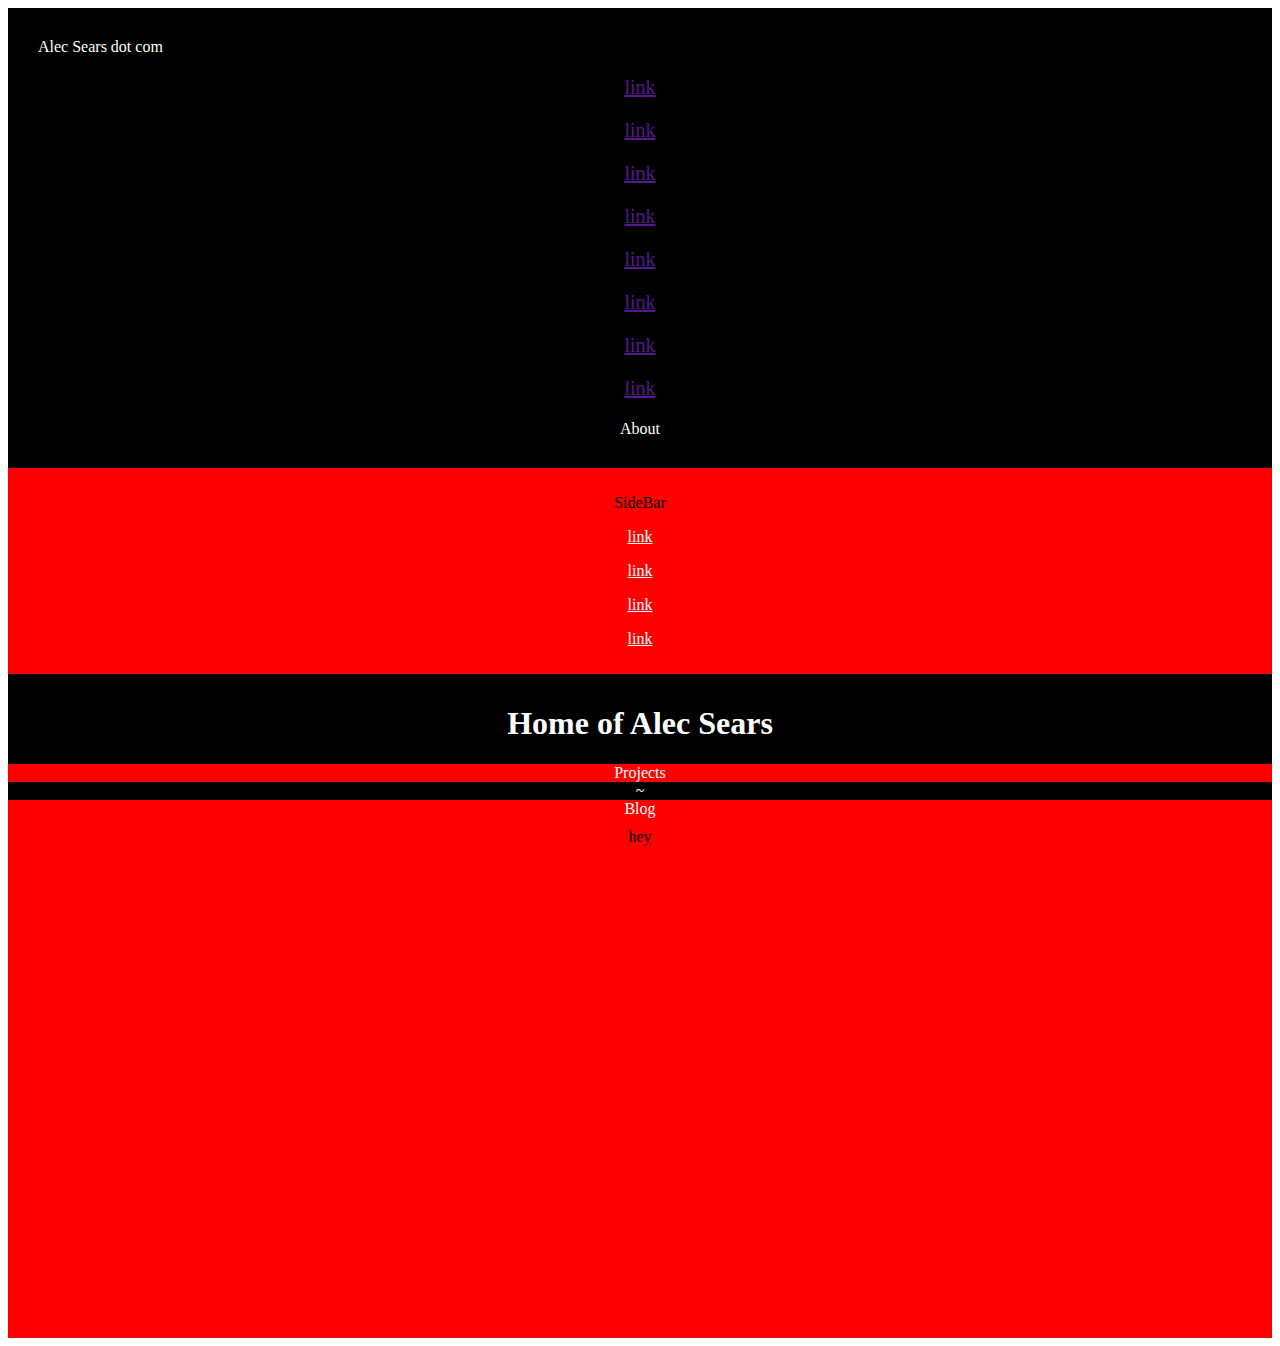
==== index.html @ 694987d8 "major commit" ====
<!DOCTYPE html>
<html lang="en">
 <head>
  <!-- Required meta tags -->
  <meta charset="utf-8"/>
  <meta content="width=device-width, initial-scale=1, shrink-to-fit=no" name="viewport"/>
  <!-- Bootstrap CSS -->
  <link href="https://cdn.jsdelivr.net/npm/bootstrap@5.0.2/dist/css/bootstrap.min.css" rel="stylesheet" integrity="sha384-EVSTQN3/azprG1Anm3QDgpJLIm9Nao0Yz1ztcQTwFspd3yD65VohhpuuCOmLASjC" crossorigin="anonymous">
  <link href="Styles/main.css" rel="stylesheet"/>

  <header class="container-fluid" id="navbar">
    <div class="row" style="padding: 20px;">
      
      <div class="col-2" style="padding: 10px;">
        Alec Sears dot com  
      </div>
      
      <div class="col-1" style="padding: 10px; background: black; font-size: 20px;">
        <center><a href="">link</a></center>
      </div>
      <div class="col-1" style="padding: 10px; background: black; font-size: 20px;">
        <center><a href="">link</a></center>
      </div>
      <div class="col-1" style="padding: 10px; background: black; font-size: 20px;">
        <center><a href="">link</a></center>
      </div>
      <div class="col-1" style="padding: 10px; background: black; font-size: 20px;">
        <center><a href="">link</a></center>
      </div>
      <div class="col-1" style="padding: 10px; background: black; font-size: 20px;">
        <center><a href="">link</a></center>
      </div>
      <div class="col-1" style="padding: 10px; background: black; font-size: 20px;">
        <center><a href="">link</a></center>
      </div><div class="col-1" style="padding: 10px; background: black; font-size: 20px;">
        <center><a href="">link</a></center>
      </div><div class="col-1" style="padding: 10px; background: black; font-size: 20px;">
        <center><a href="">link</a></center>
      </div>

      
      <div class="col-1" style="padding: 10px; background: black; text-align: center;" >
        About
      </div>
      
      

    </div>
    
  </header>
 </head>

 <body>

<div class="row">
  <div class="col-2" style="background: red;" id="sidebarleft">
    <p>SideBar</p>
    <p>
      <a href="#" style="color: white;">link</a>
    </p>
    <p>
      <a href="#" style="color: white;">link</a>
    </p>
    <p>
      <a href="#" style="color: white;">link</a>
    </p><p>
      <a href="#" style="color: white;">link</a>
    </p>
  </div>
  



  <!-- #body goes here -->
  <div class="col-8" style="background: black; color: white; padding-top: 10px;" id="middle">
    
    <h1 class="display-6">Home of Alec Sears</h1>
    <div class="col-12" style="background: red;">
       Projects
    </div>
    <div class="col-12" style="background: black;">
       ~
    </div>
    <div class="col-12" style="background: red;">
       Blog
    </div>




  </div>
  <!-- #endbody goes here -->


  <div class="col-2" style="background: red;" id="sidebarright">
    hey
  </div>
</div>

 </body>

</html>
---- Styles/main.css ----
#sidebarleft
{
  text-align: center;
  height: auto;
  padding: 10px;
}
#sidebarright
{
    text-align: center;  
    height: 500px;
    padding: 10px;
}
#middle
{ 
    text-align: center;    
    height: auto;
}

#navbar
{
  background: black;
  color: white;
}
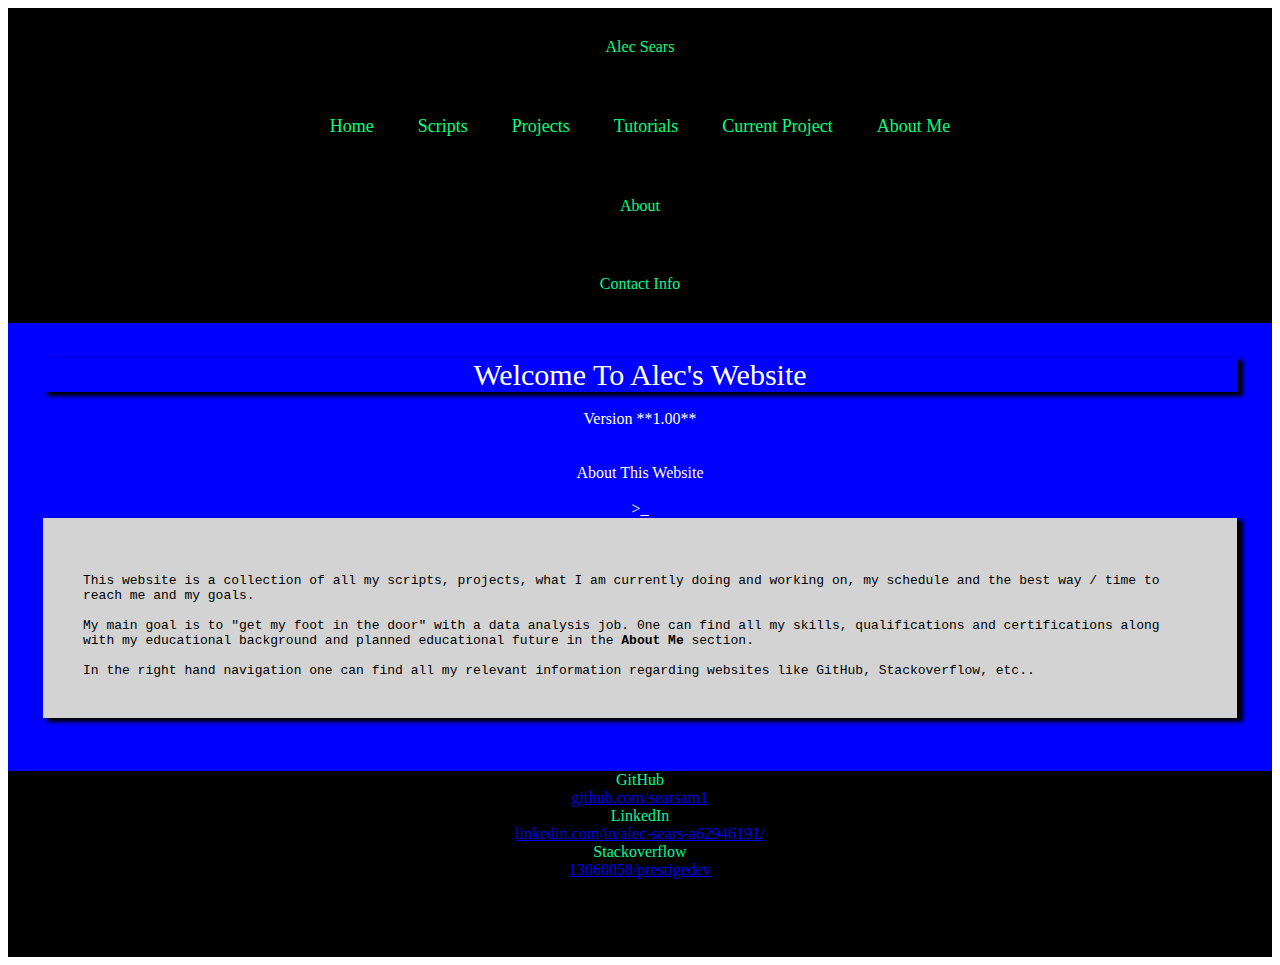
==== commit 0ba14aaf: "added icons boostrap icons on the left sidebar" ====
--- a/index.html
+++ b/index.html
@@ -7,96 +7,86 @@
   <!-- Bootstrap CSS -->
   <link href="https://cdn.jsdelivr.net/npm/bootstrap@5.0.2/dist/css/bootstrap.min.css" rel="stylesheet" integrity="sha384-EVSTQN3/azprG1Anm3QDgpJLIm9Nao0Yz1ztcQTwFspd3yD65VohhpuuCOmLASjC" crossorigin="anonymous">
   <link href="Styles/main.css" rel="stylesheet"/>
+</head>
+    <div class="container-fluid">
+    <div class="row" id="HEAD">
+      <div class="col-2 pt-5" id="Brand">
+        Alec Sears
 
-  <header class="container-fluid" id="navbar">
-    <div class="row" style="padding: 20px;">
-      
-      <div class="col-2" style="padding: 10px;">
-        Alec Sears dot com  
       </div>
-      
-      <div class="col-1" style="padding: 10px; background: black; font-size: 20px;">
-        <center><a href="">link</a></center>
+      <div class="col-8" id="Navbar">
+        <a href="index.html">Home</a>
+        <a href="scripts.html">Scripts</a>
+        <a href="projects.html">Projects</a>
+        <a href="index.html">Tutorials</a>
+        <a href="index.html">Current Project</a>
+        <a href="index.html">About Me</a>
       </div>
-      <div class="col-1" style="padding: 10px; background: black; font-size: 20px;">
-        <center><a href="">link</a></center>
+      <div class="col-2 pt-5" id="Brand">
+        About
       </div>
-      <div class="col-1" style="padding: 10px; background: black; font-size: 20px;">
-        <center><a href="">link</a></center>
+    </div>
+    <div class="row">
+      <div class="col-2" id="Sidebar">
+        Contact Info
+
       </div>
-      <div class="col-1" style="padding: 10px; background: black; font-size: 20px;">
-        <center><a href="">link</a></center>
+      <div class="col-8" id="Body">
+        <div style="font-size: 30px;" id="Welcome">
+       Welcome To Alec's Website
+        </div> 
+        <br>
+        <div class="btn btn-danger"></div>
+        <div class="btn btn-warning"></div>
+        <div class="btn btn-success"></div>
+        Version **1.00** 
+        <div class="btn btn-danger"></div>
+        <div class="btn btn-warning"></div>
+        <div class="btn btn-success"></div>
+        <br><br>
+        <div class="btn btn-dark">About This Website</div>
+        <br>
+        >_
+        <div class="CodeBox">
+          <br>
+          This website is a collection of all my scripts, projects, what I am currently doing and working on, my schedule and the best way / time to reach me and my goals.
+
+          <br><br>
+          My main goal is to "get my foot in the door" with a data analysis job. 0ne can find all my skills, qualifications and certifications along with my educational background and planned educational future in the <b>About Me</b> section.
+          <br><br>
+          In the right hand navigation one can find all my relevant information regarding websites like GitHub, Stackoverflow, etc..
+        </div>
+
+        <br>
+
+
       </div>
-      <div class="col-1" style="padding: 10px; background: black; font-size: 20px;">
-        <center><a href="">link</a></center>
-      </div>
-      <div class="col-1" style="padding: 10px; background: black; font-size: 20px;">
-        <center><a href="">link</a></center>
-      </div><div class="col-1" style="padding: 10px; background: black; font-size: 20px;">
-        <center><a href="">link</a></center>
-      </div><div class="col-1" style="padding: 10px; background: black; font-size: 20px;">
-        <center><a href="">link</a></center>
+      <div class="col-2" id="Github">
+        GitHub<br>
+        <a href="https://github.com/searsam1">github.com/searsam1</a>
+        <br>
+        LinkedIn<br>
+        <a href="https://www.linkedin.com/in/alec-sears-a62946191/">
+          linkedin.com/in/alec-sears-a62946191/</a>
+        <br>          
+        Stackoverflow
+        <br>
+        <a href="https://stackoverflow.com/users/13060058/prestigedev">
+          13060058/prestigedev</a>
+        <br>          
+
       </div>
 
-      
-      <div class="col-1" style="padding: 10px; background: black; text-align: center;" >
-        About
-      </div>
-      
-      
-
     </div>
-    
-  </header>
- </head>
-
- <body>
-
-<div class="row">
-  <div class="col-2" style="background: red;" id="sidebarleft">
-    <p>SideBar</p>
-    <p>
-      <a href="#" style="color: white;">link</a>
-    </p>
-    <p>
-      <a href="#" style="color: white;">link</a>
-    </p>
-    <p>
-      <a href="#" style="color: white;">link</a>
-    </p><p>
-      <a href="#" style="color: white;">link</a>
-    </p>
-  </div>
-  
+</div>
 
 
+<footer>
+  <div class="row">
+    <div class="col-12" id="Foot">
+      @ alecsears.com
+    </div>
+  </div>
 
-  <!-- #body goes here -->
-  <div class="col-8" style="background: black; color: white; padding-top: 10px;" id="middle">
-    
-    <h1 class="display-6">Home of Alec Sears</h1>
-    <div class="col-12" style="background: red;">
-       Projects
-    </div>
-    <div class="col-12" style="background: black;">
-       ~
-    </div>
-    <div class="col-12" style="background: red;">
-       Blog
-    </div>
-
-
-
-
-  </div>
-  <!-- #endbody goes here -->
-
-
-  <div class="col-2" style="background: red;" id="sidebarright">
-    hey
-  </div>
-</div>
-
- </body>
-
-</html>+</footer>
+</html>
--- a/Styles/main.css
+++ b/Styles/main.css
@@ -1,23 +1,137 @@
-#sidebarleft
+
+
+#Brand
 {
+  background: black;
   text-align: center;
-  height: auto;
-  padding: 10px;
-}
-#sidebarright
-{
-    text-align: center;  
-    height: 500px;
-    padding: 10px;
-}
-#middle
-{ 
-    text-align: center;    
-    height: auto;
+  font-family: roman;
+  color: springgreen;
+  padding: 30px;
+  /* box-shadow: 5px 8px 12px 1px mediumaquamarine; */
 }
 
-#navbar
+#Navbar
 {
   background: black;
+  text-align: center;
+  padding: 30px;
+  
+/*  box-shadow: 10px 1px 20px 1px springgreen; */
+
+}
+
+#Navbar > a
+{
+  color: springgreen; 
+  text-decoration: none;
+  font-family: roman;
+  font-size: large;
+  padding: 20px;   
+
+}
+
+#Sidebar
+{
+  background: black;
+  color: mediumspringgreen;
+  padding: 30px;
+  text-align: center;
+  
+
+}
+
+#Navbar > a:hover { 
+/*  background-color: springgreen;
+  color: black !important;*/
+    
+    color: white !important;
+    font-family: monospace;
+    border-bottom: 1px solid springgreen;
+    
+
+
+    /*box-shadow: 1px 1px 1px 1px mediumaquamarine;*/
+}
+
+#Body {
+  background: blue;
+  padding: 10px;
   color: white;
-}+  text-align: center;
+  /*position:relative;
+  z-index:-1;*/ /* Causes Btn to not work inside .Body */
+  padding: 35px;
+  font-family: roman;
+}
+
+#Github {
+  background: black;
+  color: mediumspringgreen;
+  text-align: center; 
+    
+    
+
+}
+
+
+
+
+#linkedinIcon{
+    color: dodgerblue;
+    font-size: 30px;
+    
+}
+
+#githubIcon{
+    color: ghostwhite;
+    font-size: 30px;
+}
+
+#stackIcon{
+    color: orangered;
+    font-size: 30px;
+}
+
+#Welcome{
+ color: white;
+ box-shadow: 5px 3px 4px 1px black;
+}
+
+.CodeBox{
+  background: lightgrey;
+  color: black;
+  font-family: monospace;
+  text-align: left;
+  padding: 40px;
+  box-shadow: 5px 3px 4px 1px black;
+  
+}
+
+#Foot
+{
+  background: black;
+  padding: 30px;
+  text-align: center;
+}
+
+.container
+{
+  padding: 0px;
+}
+
+#HEAD{
+  position: sticky;
+  top: 0;
+}
+.dropdown-content
+
+{
+  display: none;
+}
+
+.show
+{
+  display: block;
+
+}
+
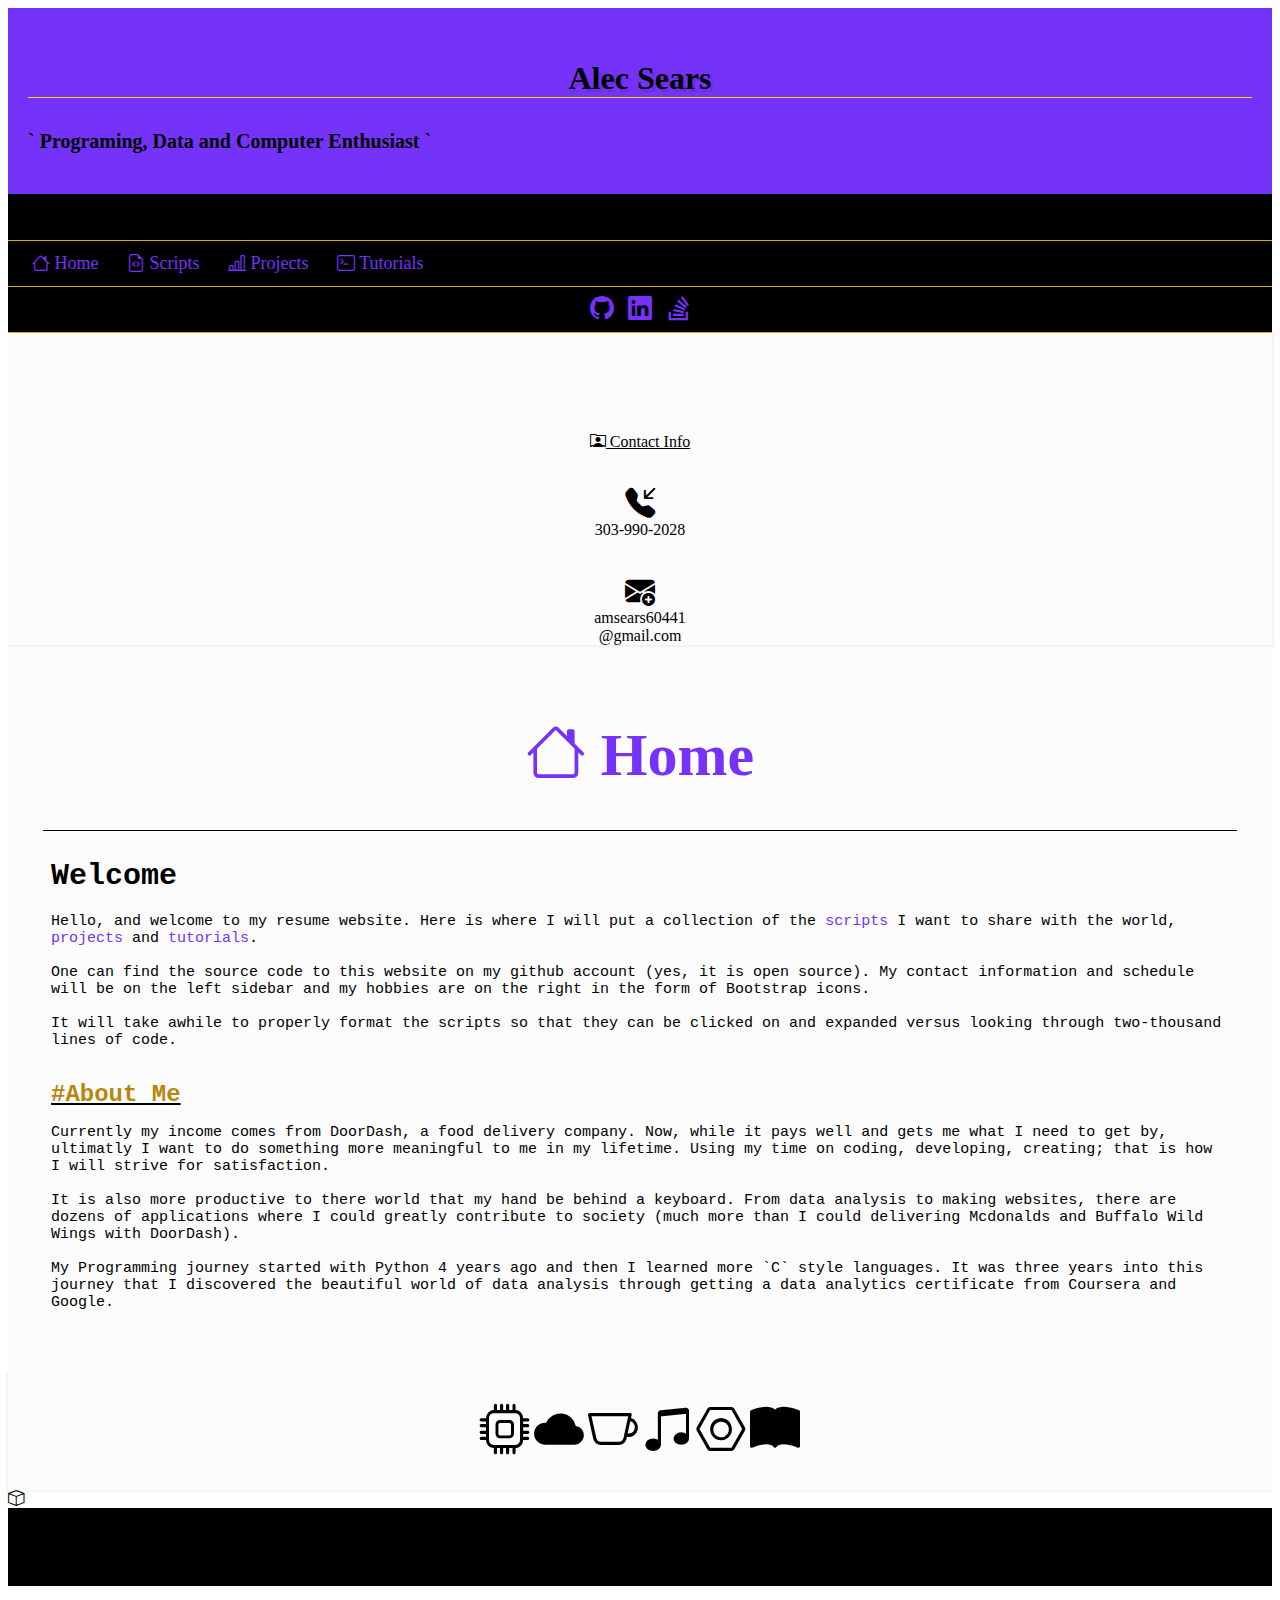
==== commit 819a4a4f: "push purple version" ====
--- a/index.html
+++ b/index.html
@@ -7,54 +7,76 @@
   <!-- Bootstrap CSS -->
   <link href="https://cdn.jsdelivr.net/npm/bootstrap@5.0.2/dist/css/bootstrap.min.css" rel="stylesheet" integrity="sha384-EVSTQN3/azprG1Anm3QDgpJLIm9Nao0Yz1ztcQTwFspd3yD65VohhpuuCOmLASjC" crossorigin="anonymous">
   <link href="Styles/main.css" rel="stylesheet"/>
+          <link rel="stylesheet" href="https://cdn.jsdelivr.net/npm/bootstrap-icons@1.8.3/font/bootstrap-icons.css">
+     <div class="head">
+        <h1 class="display-6" id="bigAlec">
+            
+            
+         <p style="color: black; text-shadow: 3px 3px rgb(0,0,0,10%);  border-bottom: 1px solid gold; ">Alec Sears </p>
+            
+         <p style="color: black; font-size: 20px; text-align: left;">` Programing, Data and Computer Enthusiast `</p> 
+            
+            
+            
+         </h1>
+     </div>
 </head>
-    <div class="container-fluid">
+    <div class="container-fluid ">
     <div class="row" id="HEAD">
-      <div class="col-2 pt-5" id="Brand">
-        Alec Sears
-
+      <div class="col-2" id="Brand">
+          <i class="bi bi-person-lines-fill" style="font-size: 24px"></i>
       </div>
       <div class="col-8" id="Navbar">
-        <a href="index.html">Home</a>
-        <a href="scripts.html">Scripts</a>
-        <a href="projects.html">Projects</a>
-        <a href="index.html">Tutorials</a>
-        <a href="index.html">Current Project</a>
-        <a href="index.html">About Me</a>
+          
+        <a href="index.html"><i class="bi bi-house"></i> Home</a>
+        <a href="scripts.html"><i class="bi bi-file-earmark-code"></i> Scripts</a>
+        <a href="projects.html"><i class="bi bi-bar-chart-line"></i> Projects</a>
+        <a href="index.html"><i class="bi bi-terminal"></i> Tutorials</a>
       </div>
-      <div class="col-2 pt-5" id="Brand">
-        About
+      <div class="col-2" id="Brand">
+        <a href="https://github.com/searsam1"> <i class="bi bi-github" id="githubIcon"></i></a>        <a href="https://www.linkedin.com/in/alec-sears-a62946191/"><i class="bi bi-linkedin" id="linkedinIcon"></i></a>
+        <a href="https://stackoverflow.com/users/13060058/prestigedev">
+          <i class="bi bi-stack-overflow" id="stackIcon"></i></a>
       </div>
     </div>
     <div class="row">
+        
       <div class="col-2" id="Sidebar">
-        Contact Info
-
+          
+        <u><i class="bi bi-person-rolodex"></i> Contact Info</u> 
+          <br> <br> <br>
+          <i class="bi bi-telephone-inbound-fill" style="font-size: 30px"></i>
+          <br>
+          303-990-2028
+          <br> <br> <br>
+          <i class="bi bi-envelope-plus-fill" style="font-size: 30px"></i>
+          <br>amsears60441<br>
+          @gmail.com
+    
       </div>
       <div class="col-8" id="Body">
         <div style="font-size: 30px;" id="Welcome">
-       Welcome To Alec's Website
+       <h1 class="display-6"><i class="bi bi-house"></i> Home </h1>
         </div> 
-        <br>
-        <div class="btn btn-danger"></div>
-        <div class="btn btn-warning"></div>
-        <div class="btn btn-success"></div>
-        Version **1.00** 
-        <div class="btn btn-danger"></div>
-        <div class="btn btn-warning"></div>
-        <div class="btn btn-success"></div>
-        <br><br>
-        <div class="btn btn-dark">About This Website</div>
-        <br>
-        >_
         <div class="CodeBox">
-          <br>
-          This website is a collection of all my scripts, projects, what I am currently doing and working on, my schedule and the best way / time to reach me and my goals.
+            <h1  class="display-4" style="color: black; text-align: left;"> Welcome</h1>
+            Hello, and welcome to my resume website. Here is where I will put a collection of the <a class="purple">scripts</a> I want to share with the world, <a class="purple">projects</a> and <a class="purple">tutorials</a>. 
+            <br><br>
+            One can find the source code to this website on my github account (yes, it is open source). My contact information and schedule will be on the left sidebar and my hobbies are on the right in the form of Bootstrap icons. 
+                       <br><br>
+            It will take awhile to properly format the scripts so that they can be clicked on and expanded versus looking through two-thousand lines of code. 
 
-          <br><br>
-          My main goal is to "get my foot in the door" with a data analysis job. 0ne can find all my skills, qualifications and certifications along with my educational background and planned educational future in the <b>About Me</b> section.
-          <br><br>
-          In the right hand navigation one can find all my relevant information regarding websites like GitHub, Stackoverflow, etc..
+        </div>
+                  <div class="CodeBox">
+            <u><h1 style="font-size: x-large; color: darkgoldenrod">   #About Me</h1></u>
+                      Currently my income comes from DoorDash, a food delivery company. Now, while it pays well and gets me what I need to get by, ultimatly I want to do something more meaningful to me in my lifetime. Using my time on coding, developing, creating; that is how I will strive for satisfaction.
+                      <br>
+                      <br>
+                      It is also more productive to there world that my hand be behind a keyboard. From data analysis to making websites, there are dozens of applications where I could greatly contribute to society (much more than I could delivering Mcdonalds and Buffalo Wild Wings with DoorDash). 
+                      <br>
+                      <br>
+                      My Programming journey started with Python 4 years ago and then I learned more `C` style languages. It was three years into this journey that I discovered the beautiful world of data analysis through getting a data analytics certificate from Coursera and Google. 
+
         </div>
 
         <br>
@@ -62,20 +84,14 @@
 
       </div>
       <div class="col-2" id="Github">
-        GitHub<br>
-        <a href="https://github.com/searsam1">github.com/searsam1</a>
-        <br>
-        LinkedIn<br>
-        <a href="https://www.linkedin.com/in/alec-sears-a62946191/">
-          linkedin.com/in/alec-sears-a62946191/</a>
-        <br>          
-        Stackoverflow
-        <br>
-        <a href="https://stackoverflow.com/users/13060058/prestigedev">
-          13060058/prestigedev</a>
-        <br>          
-
-      </div>
+        <i class="bi bi-cpu" style="font-size: 50px; color: black"></i>
+          <i class="bi bi-cloudy-fill" style="font-size: 50px; color: black"></i>
+          <i class="bi bi-cup" style="font-size: 50px; color: black" ></i>
+      
+            <i class="bi bi-music-note-beamed" style="font-size: 50px; color: black"></i>
+        <i class="bi bi-nut"  style="font-size: 50px; color: black"></i>
+          <i class="bi bi-book-fill" style="font-size: 50px; color: black" ></i>
+        </div>
 
     </div>
 </div>
@@ -83,9 +99,12 @@
 
 <footer>
   <div class="row">
+      <i class="bi bi-box"></i>
     <div class="col-12" id="Foot">
+        <i class="bi bi-box"></i>
       @ alecsears.com
     </div>
+      
   </div>
 
 </footer>
--- a/Styles/main.css
+++ b/Styles/main.css
@@ -1,110 +1,156 @@
-
+/*rgb(117,50,249);*/
+/*box-shadow: 1px 1px 1px 1px rgb(0,0,0,20%);*/
 
 #Brand
 {
-  background: black;
-  text-align: center;
-  font-family: roman;
-  color: springgreen;
-  padding: 30px;
-  /* box-shadow: 5px 8px 12px 1px mediumaquamarine; */
+  color: black; 
+  text-decoration: none;
+  font-size: large;
+    background: rgb(117,50,249);
+    text-align: left;
+    padding: 9px;  
+    text-align: center;
+    background: black;
+    border-bottom: 1px solid goldenrod;
+  
 }
+
+
+
+
 
 #Navbar
 {
-  background: black;
-  text-align: center;
-  padding: 30px;
-  
-/*  box-shadow: 10px 1px 20px 1px springgreen; */
-
+  /*background: rgb(117,50,249);*/
+    background: black;
+  text-align: left;
+    font-size: large;
+    z-index: 1;
+    padding: 12px;  
+     border-bottom: 1px solid goldenrod;
+   
 }
 
 #Navbar > a
 {
-  color: springgreen; 
+  color: rgb(117,50,249); 
   text-decoration: none;
-  font-family: roman;
   font-size: large;
-  padding: 20px;   
-
-}
-
-#Sidebar
-{
-  background: black;
-  color: mediumspringgreen;
-  padding: 30px;
-  text-align: center;
-  
-
+  padding: 12px;   
+    
 }
 
 #Navbar > a:hover { 
 /*  background-color: springgreen;
   color: black !important;*/
-    
-    color: white !important;
-    font-family: monospace;
-    border-bottom: 1px solid springgreen;
-    
+    background-color: black;
+    color: darkgoldenrod;
+    /*box-shadow: 1px 1px 1px 1px rgb(0,0,0,20%);*/
+}
 
-
-    /*box-shadow: 1px 1px 1px 1px mediumaquamarine;*/
+#Sidebar
+{
+  background: rgb(0,0,0,1%);;
+  color: black;/*rgb(117,50,249);*/
+    padding-top: 100px;
+  text-align: center;
+    box-shadow: 1px 1px 1px 1px rgb(0,0,0,4%);
 }
 
 #Body {
-  background: blue;
+  background-color: rgb(0,0,0,1%);
   padding: 10px;
-  color: white;
   text-align: center;
-  /*position:relative;
-  z-index:-1;*/ /* Causes Btn to not work inside .Body */
+  position:relative;
+  z-index:-1;
   padding: 35px;
   font-family: roman;
 }
 
 #Github {
-  background: black;
+  background: rgb(0,0,0,1%);
   color: mediumspringgreen;
   text-align: center; 
+      padding: 30px;
+    box-shadow: -1px 1px 1px 1px rgb(0,0,0,4%);
+}
+
+
+#githubIcon{
+    color: rgb(117,50,249);
+/*    color: black;
+    background: white;*/
+    background-clip: content-box;
+    font-size: 24px;
+    padding: 5px
+}
+#githubIcon:hover {
+    color: whitesmoke;
     
+}
+
+#linkedinIcon{
     
+    color: rgb(117,50,249);
+/*    color: rgb(10,102,194);
+    background: white;*/
+    background-clip: content-box;
+    font-size: 24px;
+    padding: 5px
+}
 
+#linkedinIcon:hover {
+    color: whitesmoke;;   
+}
+
+#stackIcon{
+    color: rgb(117,50,249);
+    /*color: orangered;
+    background: white;*/
+    font-size: 24px;
+    padding: 5px
+}
+#stackIcon:hover {
+    color: whitesmoke;
+    
+}
+
+.purple{
+     color: rgb(117,50,249);
+    text-decoration: none;
+    background-blend-mode: hard-light;
+    
 }
 
 
 
+#Welcome{
+ color: rgb(117,50,249);
+    border-bottom: 1px solid black;
+    
+/* box-shadow: 5px 3px 4px 1px rgb(0,0,0,20%);*/
+}
+.CodeBox{
 
-#linkedinIcon{
-    color: dodgerblue;
-    font-size: 30px;
+  color: rgb(0,0,0);
+  text-align: left;
+    font-size: 15px;
+    padding: 8px;
+    font-family:'Lucida Console',monospace;
+    word-wrap: break-word;
+
+}
+
+.display-1
+{
     
 }
 
-#githubIcon{
-    color: ghostwhite;
-    font-size: 30px;
-}
 
-#stackIcon{
-    color: orangered;
-    font-size: 30px;
-}
-
-#Welcome{
- color: white;
- box-shadow: 5px 3px 4px 1px black;
-}
-
-.CodeBox{
-  background: lightgrey;
-  color: black;
-  font-family: monospace;
-  text-align: left;
-  padding: 40px;
-  box-shadow: 5px 3px 4px 1px black;
-  
+.seperator
+{
+    width: 10px;
+    height: 10px
 }
 
 #Foot
@@ -113,25 +159,21 @@
   padding: 30px;
   text-align: center;
 }
-
 .container
 {
   padding: 0px;
+}
+.head {
+    background-color: rgb(117,50,249);
+    text-align: center;
+        padding:20px;
+    border-bottom: 1px solid black;   
+    color: white;   
 }
 
 #HEAD{
   position: sticky;
   top: 0;
-}
-.dropdown-content
-
-{
-  display: none;
-}
-
-.show
-{
-  display: block;
 
 }
 
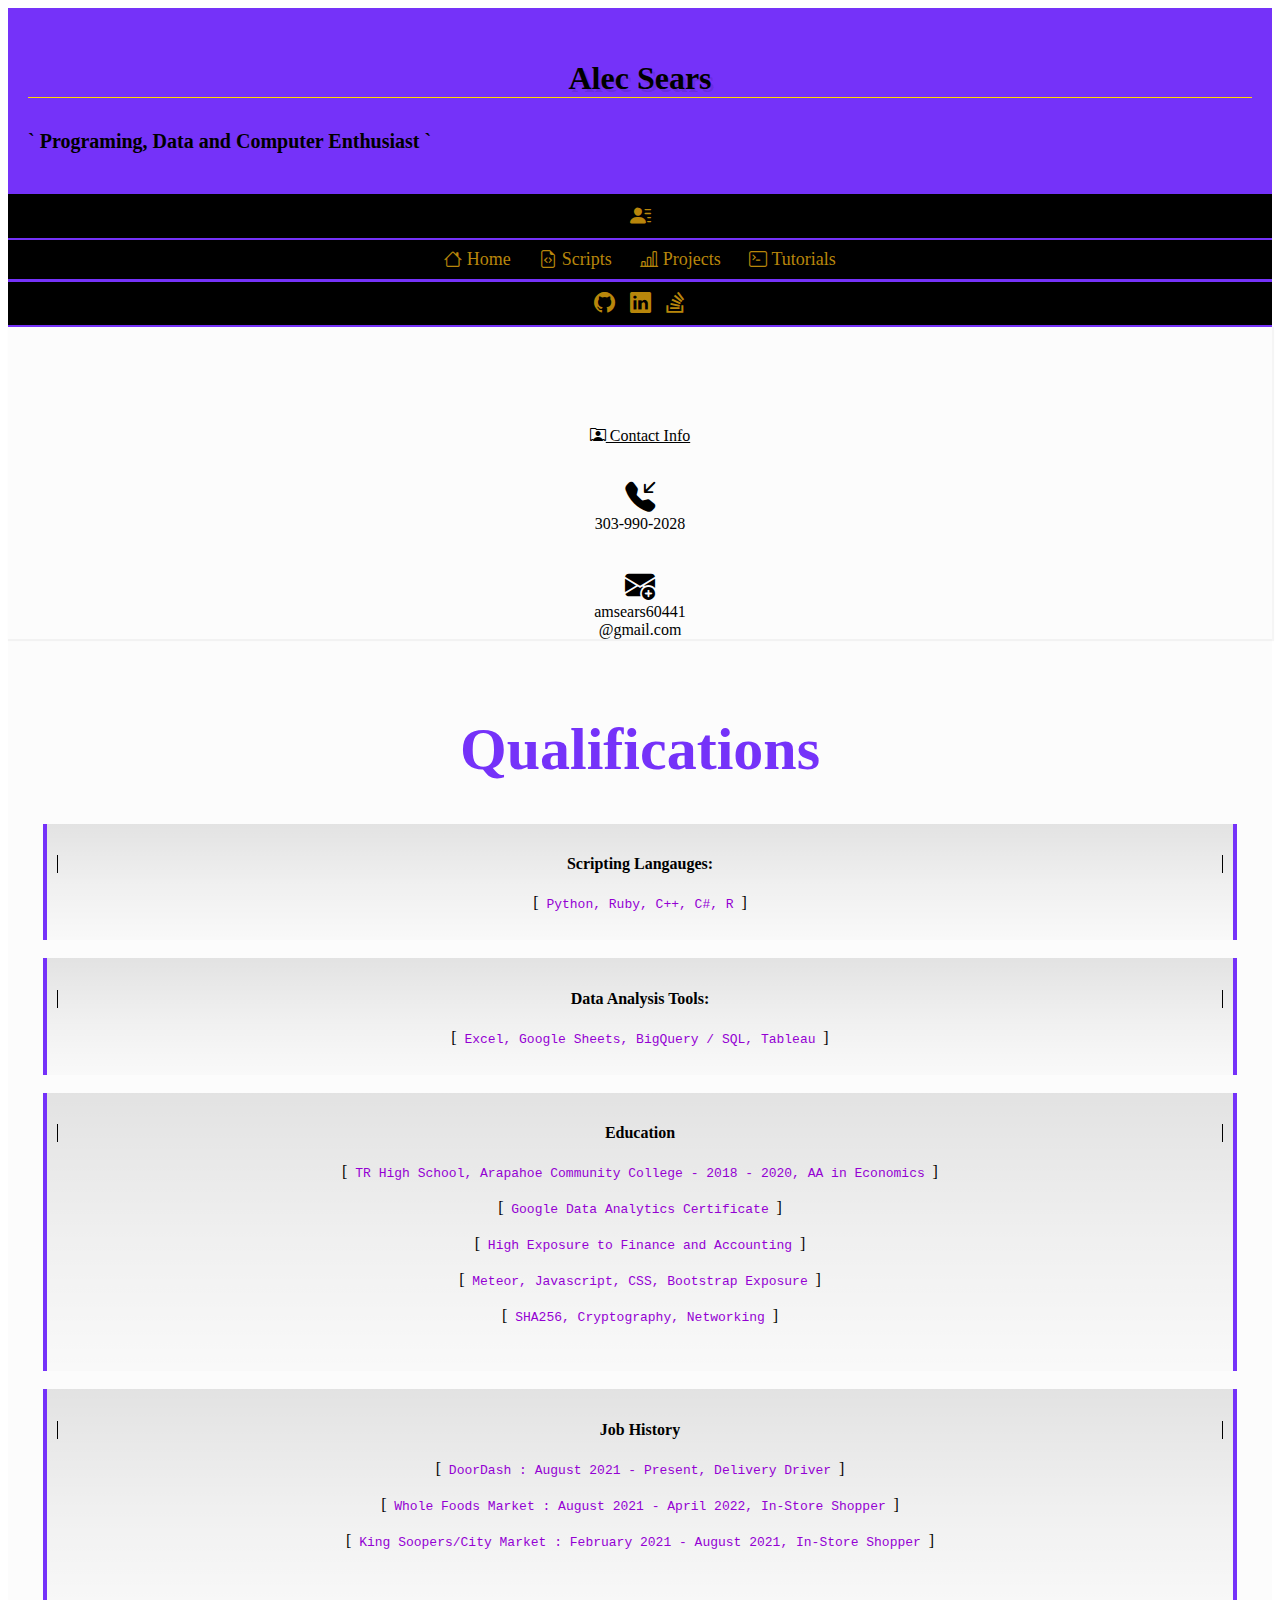
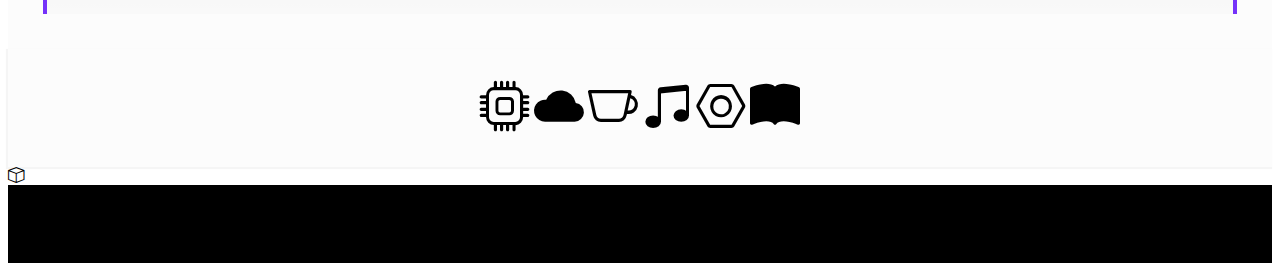
==== commit 08c8c28b: "Got the home > Qualifcations section started" ====
--- a/index.html
+++ b/index.html
@@ -21,10 +21,11 @@
          </h1>
      </div>
 </head>
-    <div class="container-fluid ">
+
     <div class="row" id="HEAD">
       <div class="col-2" id="Brand">
-          <i class="bi bi-person-lines-fill" style="font-size: 24px"></i>
+          <i class="bi bi-person-lines-fill" style="font-size: 21px; color: darkgoldenrod;"></i>
+          
       </div>
       <div class="col-8" id="Navbar">
           
@@ -56,33 +57,68 @@
       </div>
       <div class="col-8" id="Body">
         <div style="font-size: 30px;" id="Welcome">
-       <h1 class="display-6"><i class="bi bi-house"></i> Home </h1>
-        </div> 
-        <div class="CodeBox">
-            <h1  class="display-4" style="color: black; text-align: left;"> Welcome</h1>
-            Hello, and welcome to my resume website. Here is where I will put a collection of the <a class="purple">scripts</a> I want to share with the world, <a class="purple">projects</a> and <a class="purple">tutorials</a>. 
+       <h1 class="display-6"> Qualifications </h1>
+          </div> 
+          
+        <div class="container-fluid p-5" id="box">
+            <h4 style="border-left: 1px solid black; border-right: 1px solid black">Scripting Langauges: </h4>
+            [<code> Python, Ruby, C++, C#, R </code>]
+            
             <br><br>
-            One can find the source code to this website on my github account (yes, it is open source). My contact information and schedule will be on the left sidebar and my hobbies are on the right in the form of Bootstrap icons. 
-                       <br><br>
-            It will take awhile to properly format the scripts so that they can be clicked on and expanded versus looking through two-thousand lines of code. 
+            
+          </div>
+          <br>
+                    
+        <div class="container-fluid p-5" id="box">
+            <h4 style="border-left: 1px solid black; border-right: 1px solid black">Data Analysis Tools: </h4>
+            [<code> Excel, Google Sheets, BigQuery / SQL, Tableau </code>]
+            
+            <br><br>
+            
+          </div>    
+          <br>
+          <div class="container-fluid p-5" id="box">
+            <h4 style="border-left: 1px solid black; border-right: 1px solid black">Education </h4>
+            [<code> TR High School, Arapahoe Community College - 2018 - 2020, AA in Economics </code>]
+              <br>
+              <br>
+              [<code> Google Data Analytics Certificate </code>]
+              <br>
+              <br>
+              [<code> High Exposure to Finance and Accounting </code>]
+              <br>
+              <br>
+              [<code> Meteor, Javascript, CSS, Bootstrap Exposure </code>]
+              <br>
+                <br>
+              [<code> SHA256, Cryptography, Networking </code>]
+              <br>
+              
+              
+            <br><br>
+            
+          </div>    
+          <br>
+          <div class="container-fluid p-5" id="box">
+            <h4 style="border-left: 1px solid black; border-right: 1px solid black">Job History </h4>
+            [<code> DoorDash : August 2021 - Present, Delivery Driver </code>]
+              <br>
+              <br>
+              [<code> Whole Foods Market : August 2021 - April 2022, In-Store Shopper </code>]
+              <br>
+              <br>
+            [<code> King Soopers/City Market : February 2021 - August 2021, In-Store Shopper </code>]
+              <br>
+              <br>
+            
 
-        </div>
-                  <div class="CodeBox">
-            <u><h1 style="font-size: x-large; color: darkgoldenrod">   #About Me</h1></u>
-                      Currently my income comes from DoorDash, a food delivery company. Now, while it pays well and gets me what I need to get by, ultimatly I want to do something more meaningful to me in my lifetime. Using my time on coding, developing, creating; that is how I will strive for satisfaction.
-                      <br>
-                      <br>
-                      It is also more productive to there world that my hand be behind a keyboard. From data analysis to making websites, there are dozens of applications where I could greatly contribute to society (much more than I could delivering Mcdonalds and Buffalo Wild Wings with DoorDash). 
-                      <br>
-                      <br>
-                      My Programming journey started with Python 4 years ago and then I learned more `C` style languages. It was three years into this journey that I discovered the beautiful world of data analysis through getting a data analytics certificate from Coursera and Google. 
-
-        </div>
-
-        <br>
-
-
+              
+            <br><br>
+            
+          </div>    
+          
       </div>
+        
       <div class="col-2" id="Github">
         <i class="bi bi-cpu" style="font-size: 50px; color: black"></i>
           <i class="bi bi-cloudy-fill" style="font-size: 50px; color: black"></i>
@@ -94,7 +130,7 @@
         </div>
 
     </div>
-</div>
+
 
 
 <footer>
--- a/Styles/main.css
+++ b/Styles/main.css
@@ -3,37 +3,30 @@
 
 #Brand
 {
-  color: black; 
   text-decoration: none;
   font-size: large;
-    background: rgb(117,50,249);
     text-align: left;
     padding: 9px;  
     text-align: center;
-    background: black;
-    border-bottom: 1px solid goldenrod;
-  
+    background-color: black;
+    border-bottom: 2px solid rgb(117,50,249);; 
 }
 
-
-
-
-
 #Navbar
-{
-  /*background: rgb(117,50,249);*/
-    background: black;
-  text-align: left;
+{ 
+    text-decoration: none;
+    background-color: black;
     font-size: large;
-    z-index: 1;
-    padding: 12px;  
-     border-bottom: 1px solid goldenrod;
-   
+    text-align: left;
+    padding: 9px;  
+    text-align: center;
+     border-bottom: 3px solid rgb(117,50,249);; 
 }
 
 #Navbar > a
 {
-  color: rgb(117,50,249); 
+  
+    color: darkgoldenrod;
   text-decoration: none;
   font-size: large;
   padding: 12px;   
@@ -43,8 +36,7 @@
 #Navbar > a:hover { 
 /*  background-color: springgreen;
   color: black !important;*/
-    background-color: black;
-    color: darkgoldenrod;
+    color: goldenrod;
     /*box-shadow: 1px 1px 1px 1px rgb(0,0,0,20%);*/
 }
 
@@ -60,6 +52,7 @@
 #Body {
   background-color: rgb(0,0,0,1%);
   padding: 10px;
+    
   text-align: center;
   position:relative;
   z-index:-1;
@@ -77,41 +70,38 @@
 
 
 #githubIcon{
-    color: rgb(117,50,249);
+     color: darkgoldenrod;
 /*    color: black;
     background: white;*/
     background-clip: content-box;
-    font-size: 24px;
+    font-size: 21px;
     padding: 5px
 }
 #githubIcon:hover {
-    color: whitesmoke;
+    color: goldenrod;
     
 }
-
 #linkedinIcon{
     
-    color: rgb(117,50,249);
+    color: darkgoldenrod;
 /*    color: rgb(10,102,194);
     background: white;*/
     background-clip: content-box;
-    font-size: 24px;
+    font-size: 21px;
     padding: 5px
 }
-
 #linkedinIcon:hover {
-    color: whitesmoke;;   
+    color: goldenrod;;   
 }
-
 #stackIcon{
-    color: rgb(117,50,249);
+    color: darkgoldenrod;
     /*color: orangered;
     background: white;*/
-    font-size: 24px;
+    font-size: 21px;
     padding: 5px
 }
 #stackIcon:hover {
-    color: whitesmoke;
+    color: goldenrod;
     
 }
 
@@ -123,35 +113,13 @@
 }
 
 
-
 #Welcome{
  color: rgb(117,50,249);
-    border-bottom: 1px solid black;
+    
     
 /* box-shadow: 5px 3px 4px 1px rgb(0,0,0,20%);*/
 }
-.CodeBox{
 
-  color: rgb(0,0,0);
-  text-align: left;
-    font-size: 15px;
-    padding: 8px;
-    font-family:'Lucida Console',monospace;
-    word-wrap: break-word;
-
-}
-
-.display-1
-{
-    
-}
-
-
-.seperator
-{
-    width: 10px;
-    height: 10px
-}
 
 #Foot
 {
@@ -177,3 +145,15 @@
 
 }
 
+
+
+code{
+    color: darkviolet;
+}
+
+#box{
+    border-left: 4px solid rgb(117,50,249,100%);
+    border-right: 4px solid rgb(117,50,249,100%);
+    background-image: repeating-linear-gradient(rgb(0,0,0,10%),rgb(0,0,0,5%),rgb(0,0,0,1%));
+    padding: 10px
+}
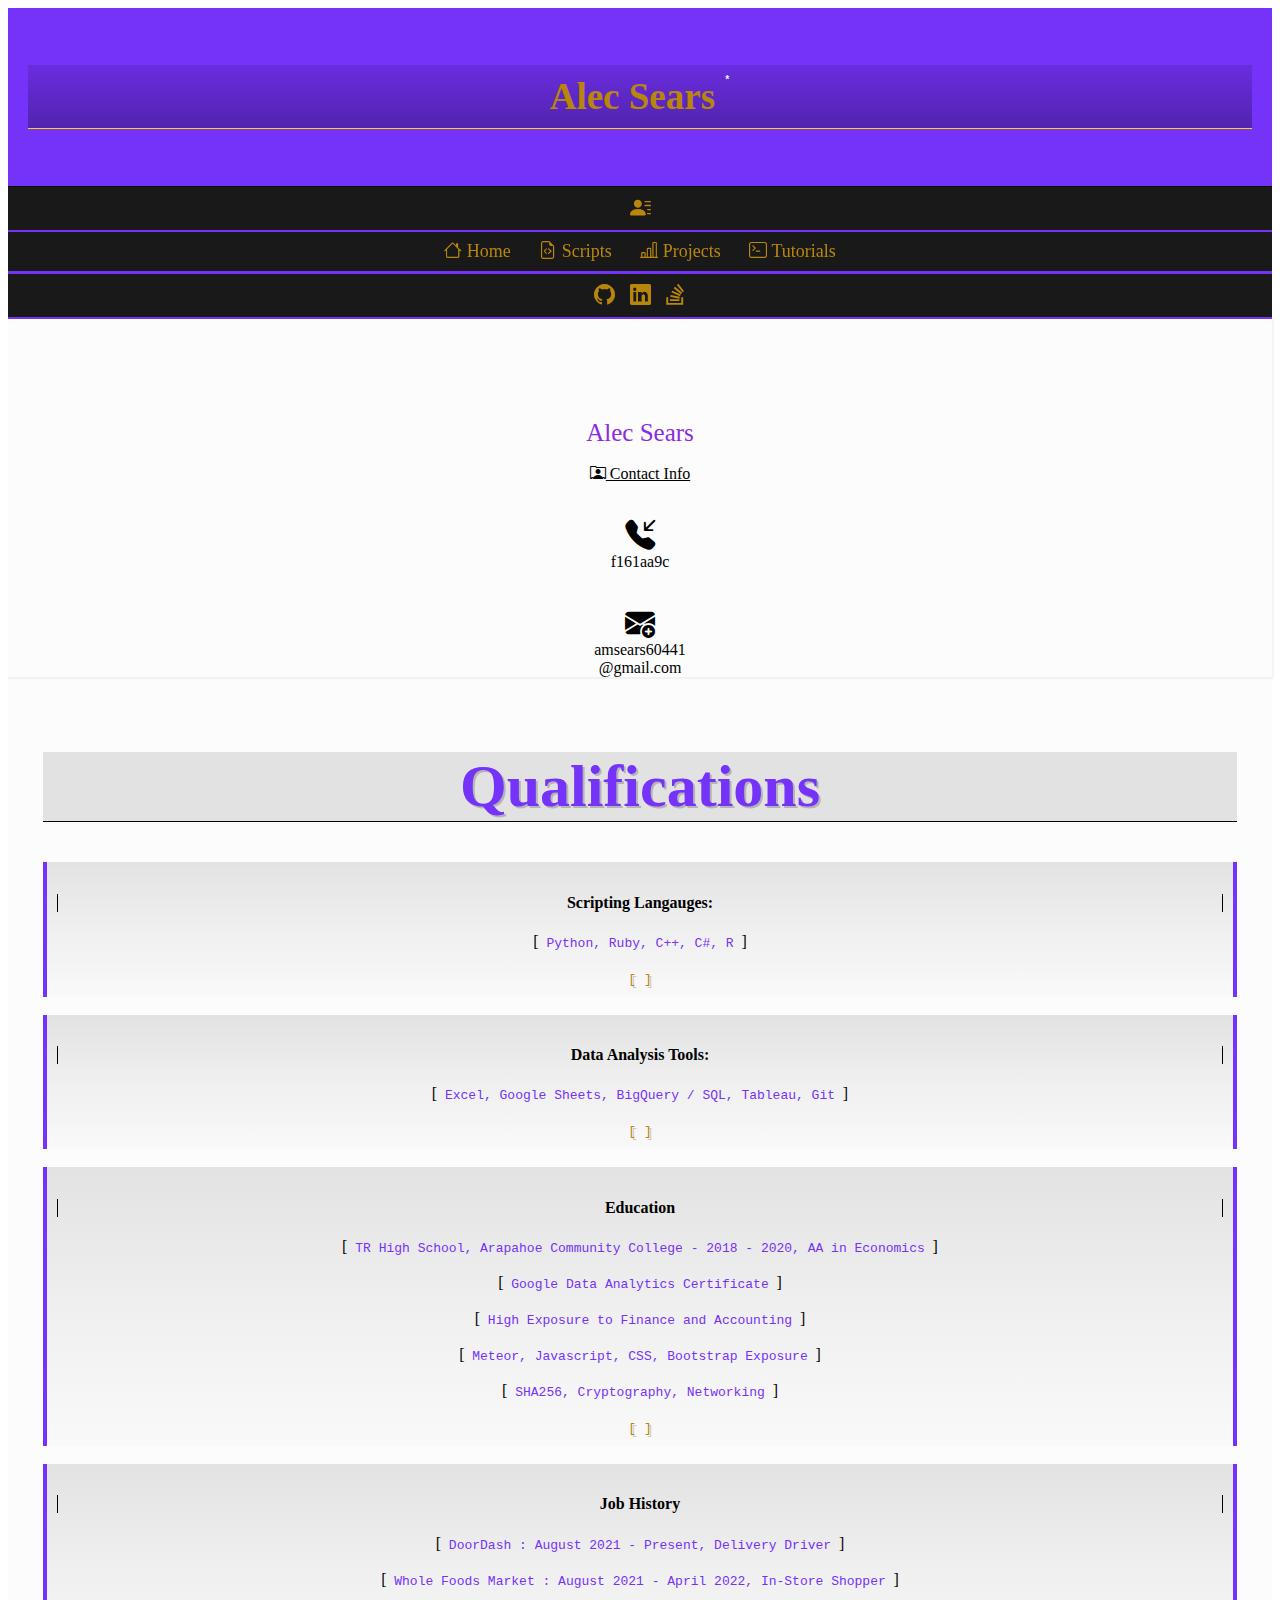
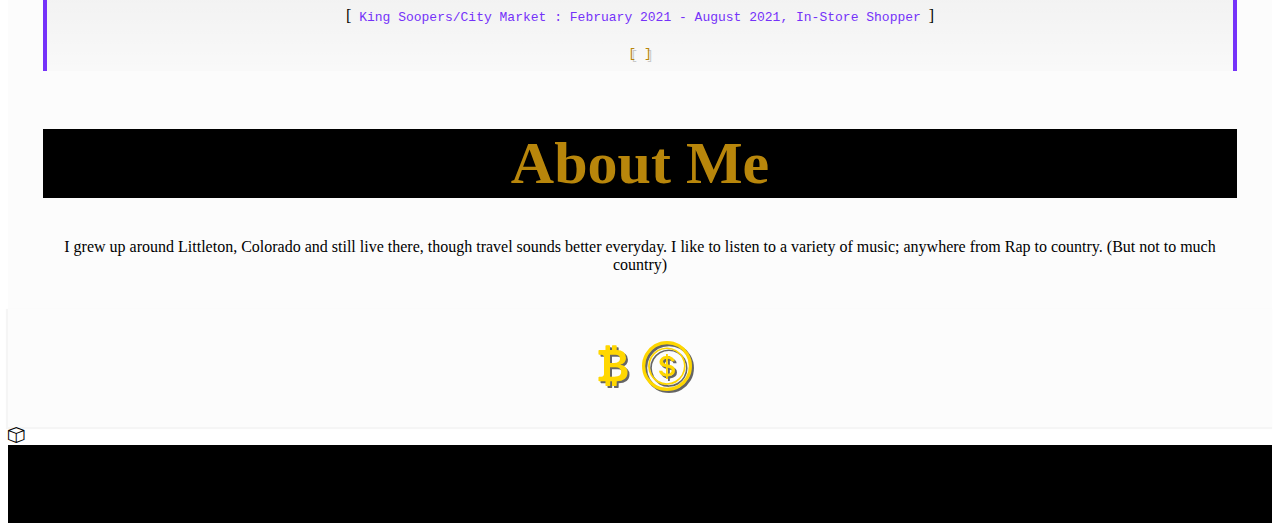
==== commit 1184a61a: "working on scripts page" ====
--- a/index.html
+++ b/index.html
@@ -11,13 +11,8 @@
      <div class="head">
         <h1 class="display-6" id="bigAlec">
             
-            
-         <p style="color: black; text-shadow: 3px 3px rgb(0,0,0,10%);  border-bottom: 1px solid gold; ">Alec Sears </p>
-            
-         <p style="color: black; font-size: 20px; text-align: left;">` Programing, Data and Computer Enthusiast `</p> 
-            
-            
-            
+            <!--rgb(0,0,0,10%)-->
+         <p style="color: darkgoldenrod; border-bottom: 1px solid gold; background-image: repeating-linear-gradient(rgb(0,0,0,10%),rgb(0,0,0,20%),rgb(0,0,0,30%));  padding: 10px; font-size: 37px;">Alec Sears <code style="font-size: 10px; color: aliceblue; vertical-align: top;">*</code></p>
          </h1>
      </div>
 </head>
@@ -26,29 +21,39 @@
       <div class="col-2" id="Brand">
           <i class="bi bi-person-lines-fill" style="font-size: 21px; color: darkgoldenrod;"></i>
           
+          
       </div>
       <div class="col-8" id="Navbar">
           
         <a href="index.html"><i class="bi bi-house"></i> Home</a>
         <a href="scripts.html"><i class="bi bi-file-earmark-code"></i> Scripts</a>
         <a href="projects.html"><i class="bi bi-bar-chart-line"></i> Projects</a>
-        <a href="index.html"><i class="bi bi-terminal"></i> Tutorials</a>
+        <a href="tutorials.html"><i class="bi bi-terminal"></i> Tutorials</a>
       </div>
       <div class="col-2" id="Brand">
         <a href="https://github.com/searsam1"> <i class="bi bi-github" id="githubIcon"></i></a>        <a href="https://www.linkedin.com/in/alec-sears-a62946191/"><i class="bi bi-linkedin" id="linkedinIcon"></i></a>
         <a href="https://stackoverflow.com/users/13060058/prestigedev">
           <i class="bi bi-stack-overflow" id="stackIcon"></i></a>
       </div>
+        <div class="container p-1" style="background-image: repeating-linear-gradient(rgb(117,50,249,70%),rgb(117,50,249,70%))"></div>
     </div>
+    
     <div class="row">
         
       <div class="col-2" id="Sidebar">
           
+          <b></b><span style="color: blueviolet; font-size: 25px">Alec Sears</span>
+          <br>
+          <br>
+          
+
+
         <u><i class="bi bi-person-rolodex"></i> Contact Info</u> 
           <br> <br> <br>
           <i class="bi bi-telephone-inbound-fill" style="font-size: 30px"></i>
           <br>
-          303-990-2028
+          f161aa9c
+
           <br> <br> <br>
           <i class="bi bi-envelope-plus-fill" style="font-size: 30px"></i>
           <br>amsears60441<br>
@@ -57,7 +62,7 @@
       </div>
       <div class="col-8" id="Body">
         <div style="font-size: 30px;" id="Welcome">
-       <h1 class="display-6"> Qualifications </h1>
+       <h1 class="display-6 " style="text-shadow: 2px 2px rgb(0,0,0,20%); background-color: rgb(0,0,0,10%); border-bottom: solid 1px black"> Qualifications </h1>
           </div> 
           
         <div class="container-fluid p-5" id="box">
@@ -65,16 +70,15 @@
             [<code> Python, Ruby, C++, C#, R </code>]
             
             <br><br>
-            
+            <code style="color: darkgoldenrod; text-shadow: 2px 2px rgb(0,0,0,20%)">[ ]</code>
           </div>
           <br>
                     
         <div class="container-fluid p-5" id="box">
             <h4 style="border-left: 1px solid black; border-right: 1px solid black">Data Analysis Tools: </h4>
-            [<code> Excel, Google Sheets, BigQuery / SQL, Tableau </code>]
-            
+            [<code> Excel, Google Sheets, BigQuery / SQL, Tableau, Git </code>]            
             <br><br>
-            
+                        <code style="color: darkgoldenrod; text-shadow: 2px 2px rgb(0,0,0,20%)">[ ]</code>
           </div>    
           <br>
           <div class="container-fluid p-5" id="box">
@@ -93,9 +97,8 @@
                 <br>
               [<code> SHA256, Cryptography, Networking </code>]
               <br>
-              
-              
-            <br><br>
+              <br>
+               <code style="color: darkgoldenrod; text-shadow: 2px 2px rgb(0,0,0,20%)">[ ]</code>
             
           </div>    
           <br>
@@ -110,24 +113,22 @@
             [<code> King Soopers/City Market : February 2021 - August 2021, In-Store Shopper </code>]
               <br>
               <br>
-            
+            <code style="color: darkgoldenrod; text-shadow: 2px 2px rgb(0,0,0,20%)">[ ]</code>
+          </div>  
+          <br>
+          <div style="font-size: 30px;" id="Welcome">
+       <h1 class="display-6" style="color: darkgoldenrod; text-shadow: 2px 2px rgb(0,0,0,20%); background-color: black;"> About Me </h1>
+          </div> 
+          
+      I grew up around Littleton, Colorado and still live there, though travel sounds better everyday. I like to listen to a variety of music; anywhere from Rap to country. (But not to much country) 
+        </div>
+      <div class="col-2 p-5" id="Github">
+        <i class="bi bi-currency-bitcoin" style="font-size: 50px; color: gold; text-shadow: 2px 2px rgb(0,0,0,60%);"></i>
 
-              
-            <br><br>
-            
-          </div>    
+          <i class="bi bi-coin" style="font-size: 50px; color: gold; text-shadow: 2px 2px rgb(0,0,0,60%);"></i>
           
-      </div>
+        </div>
         
-      <div class="col-2" id="Github">
-        <i class="bi bi-cpu" style="font-size: 50px; color: black"></i>
-          <i class="bi bi-cloudy-fill" style="font-size: 50px; color: black"></i>
-          <i class="bi bi-cup" style="font-size: 50px; color: black" ></i>
-      
-            <i class="bi bi-music-note-beamed" style="font-size: 50px; color: black"></i>
-        <i class="bi bi-nut"  style="font-size: 50px; color: black"></i>
-          <i class="bi bi-book-fill" style="font-size: 50px; color: black" ></i>
-        </div>
 
     </div>
 
--- a/Styles/main.css
+++ b/Styles/main.css
@@ -1,5 +1,14 @@
 /*rgb(117,50,249);*/
 /*box-shadow: 1px 1px 1px 1px rgb(0,0,0,20%);*/
+
+.head {
+    background-color: rgb(117,50,249);
+    text-align: center;
+        padding:20px;
+    border-bottom: 1px solid black;   
+    
+}
+
 
 #Brand
 {
@@ -8,14 +17,14 @@
     text-align: left;
     padding: 9px;  
     text-align: center;
-    background-color: black;
+    background-color: rgb(0,0,0,90%);
     border-bottom: 2px solid rgb(117,50,249);; 
 }
 
 #Navbar
 { 
     text-decoration: none;
-    background-color: black;
+    background-color: rgb(0,0,0,90%);
     font-size: large;
     text-align: left;
     padding: 9px;  
@@ -52,10 +61,7 @@
 #Body {
   background-color: rgb(0,0,0,1%);
   padding: 10px;
-    
   text-align: center;
-  position:relative;
-  z-index:-1;
   padding: 35px;
   font-family: roman;
 }
@@ -131,13 +137,6 @@
 {
   padding: 0px;
 }
-.head {
-    background-color: rgb(117,50,249);
-    text-align: center;
-        padding:20px;
-    border-bottom: 1px solid black;   
-    color: white;   
-}
 
 #HEAD{
   position: sticky;
@@ -148,7 +147,7 @@
 
 
 code{
-    color: darkviolet;
+    color: rgb(117,50,249);;
 }
 
 #box{
@@ -157,3 +156,22 @@
     background-image: repeating-linear-gradient(rgb(0,0,0,10%),rgb(0,0,0,5%),rgb(0,0,0,1%));
     padding: 10px
 }
+
+#codeBox{
+    border-left: 4px solid rgb(117,50,249,100%);
+    border-right: 4px solid rgb(117,50,249,100%);
+    background-image: repeating-linear-gradient(rgb(0,0,0,10%),rgb(0,0,0,5%),rgb(0,0,0,1%));
+    padding: 10px;
+    font-family:  monospace;
+    text-align: left;
+    margin-top: 10px;
+        
+}
+
+
+
+
+
+
+
+
